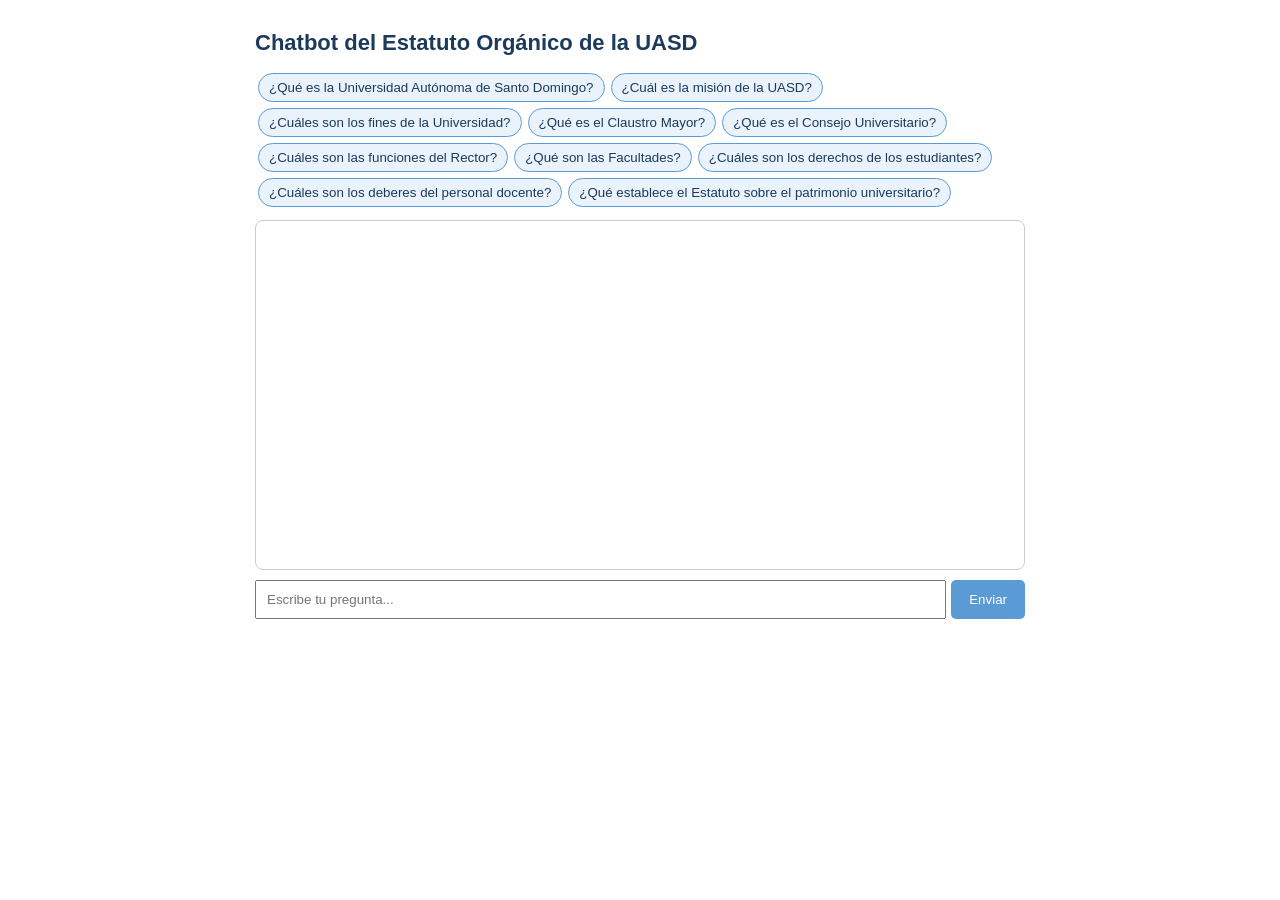
==== PROYECTO FINAL [OBLIGATORIO - DISPONIBLE DESDE INICIO DEL SEMESTRE]/index.html @ 5236c78a "Add files via upload" ====
<!DOCTYPE html>
<html lang="es">
<head>
  <meta charset="UTF-8">
  <meta name="viewport" content="width=device-width, initial-scale=1.0">
  <title>Chatbot Estatuto UASD</title>
  <link rel="stylesheet" href="estilos.css">
</head>
<body>

  <h1>Chatbot del Estatuto Orgánico de la UASD</h1>

  <!-- preguntas sugeridas, las llena el script -->
  <div id="sugeridas"></div>

  <!--salen los mensajes -->
  <div id="chat"></div>

  <!--boton para escribir -->
  <div class="escribir">
    <input type="text" id="pregunta" placeholder="Escribe tu pregunta...">
    <button id="enviar">Enviar</button>
  </div>

  
  <script src="config.js"></script>
  <script src="estatuto.js"></script>
  <script src="script.js"></script>
</body>
</html>
---- PROYECTO FINAL [OBLIGATORIO - DISPONIBLE DESDE INICIO DEL SEMESTRE]/estilos.css ----
* { box-sizing: border-box; }

body {
  font-family: Arial, sans-serif;
  color: #1b3a5c;
  max-width: 800px;
  margin: auto;
  padding: 15px;
}

h1 { font-size: 22px; }

/* botones de preguntas sugeridas */
#sugeridas { margin-bottom: 10px; }
#sugeridas button {
  background: #eaf3fb;
  color: #1b3a5c;
  border: 1px solid #5a9bd5;
  margin: 3px;
  padding: 6px 10px;
  border-radius: 15px;
  cursor: pointer;
}

/* area de conversacion */
#chat {
  height: 350px;
  overflow-y: auto;
  border: 1px solid #ccc;
  padding: 10px;
  border-radius: 8px;
}

.mensaje {
  padding: 8px 12px;
  margin: 6px 0;
  border-radius: 8px;
  max-width: 85%;
}
.usuario { background: #5a9bd5; color: white; margin-left: auto; }
.bot { background: #f1f3f5; }

.escribir { display: flex; gap: 5px; margin-top: 10px; }
.escribir input { flex: 1; padding: 10px; }
.escribir button {
  padding: 10px 18px;
  background: #5a9bd5;
  color: white;
  border: none;
  border-radius: 5px;
}
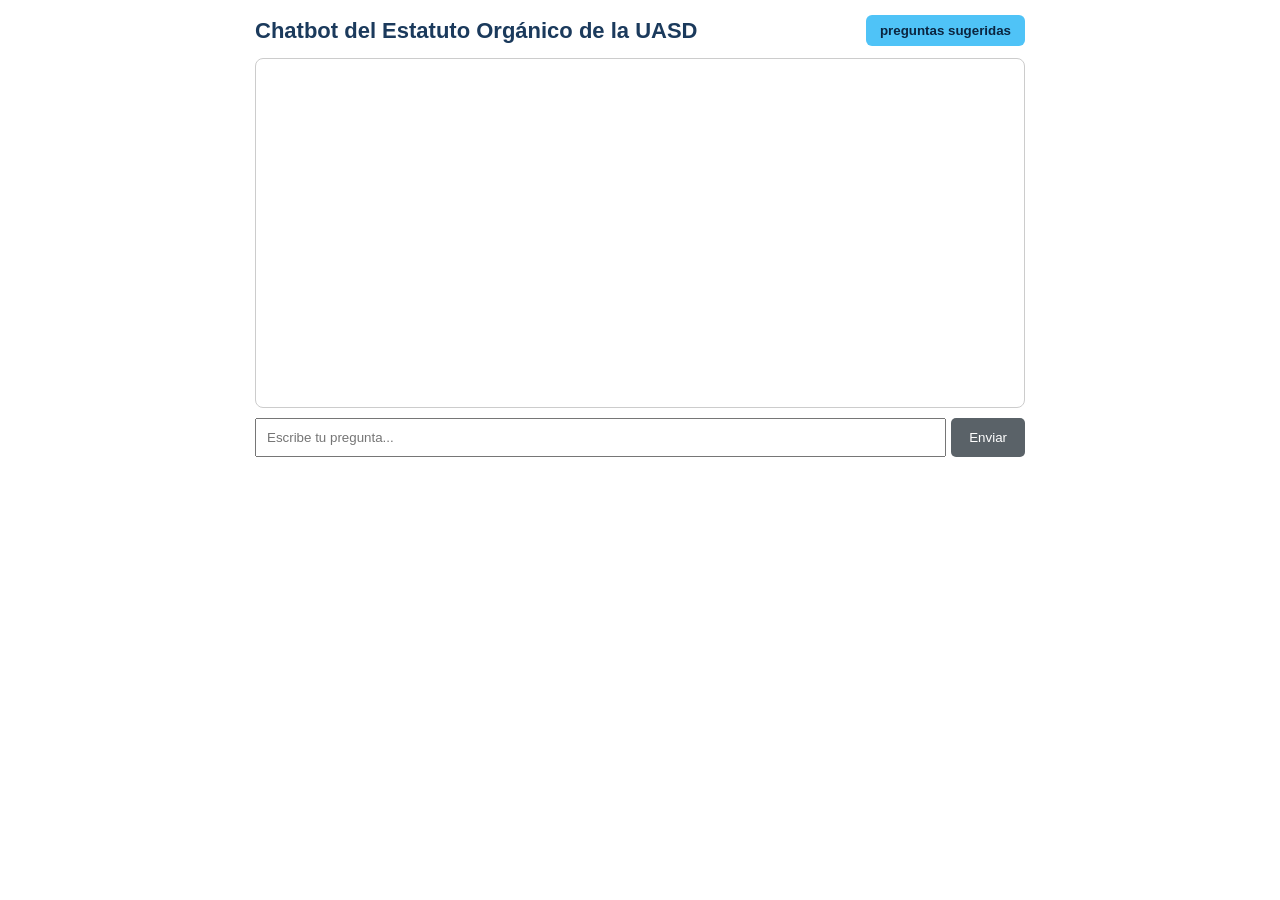
==== commit 19c5c042: "Add files via upload" ====
--- a/PROYECTO FINAL [OBLIGATORIO - DISPONIBLE DESDE INICIO DEL SEMESTRE]/index.html
+++ b/PROYECTO FINAL [OBLIGATORIO - DISPONIBLE DESDE INICIO DEL SEMESTRE]/index.html
@@ -8,23 +8,26 @@
 </head>
 <body>
 
-  <h1>Chatbot del Estatuto Orgánico de la UASD</h1>
+  <div class="encabezado">
+    <h1>Chatbot del Estatuto Orgánico de la UASD</h1>
+    <div class="menu-sugeridas">
+      <button type="button" id="btn-sugeridas">preguntas sugeridas</button>
+      <!-- lista desplegable, la llena el script -->
+      <ul id="sugeridas" class="oculto"></ul>
+    </div>
+  </div>
 
-  <!-- preguntas sugeridas, las llena el script -->
-  <div id="sugeridas"></div>
-
-  <!--salen los mensajes -->
+  <!-- salen los mensajes -->
   <div id="chat"></div>
 
-  <!--boton para escribir -->
+  <!-- boton para escribir -->
   <div class="escribir">
     <input type="text" id="pregunta" placeholder="Escribe tu pregunta...">
-    <button id="enviar">Enviar</button>
+    <button type="button" id="enviar">Enviar</button>
   </div>
 
-  
   <script src="config.js"></script>
   <script src="estatuto.js"></script>
   <script src="script.js"></script>
 </body>
-</html>
+</html>
--- a/PROYECTO FINAL [OBLIGATORIO - DISPONIBLE DESDE INICIO DEL SEMESTRE]/estilos.css
+++ b/PROYECTO FINAL [OBLIGATORIO - DISPONIBLE DESDE INICIO DEL SEMESTRE]/estilos.css
@@ -8,18 +8,74 @@
   padding: 15px;
 }
 
-h1 { font-size: 22px; }
+.encabezado {
+  display: flex;
+  justify-content: space-between;
+  align-items: center;
+  gap: 10px;
+  margin-bottom: 12px;
+}
 
-/* botones de preguntas sugeridas */
-#sugeridas { margin-bottom: 10px; }
-#sugeridas button {
+h1 {
+  font-size: 22px;
+  margin: 0;
+}
+
+.menu-sugeridas {
+  position: relative;
+}
+
+/* botón arriba a la derecha en azul celeste */
+#btn-sugeridas {
+  background: #4fc3f7;
+  color: #0b2540;
+  border: none;
+  padding: 8px 14px;
+  border-radius: 6px;
+  font-weight: bold;
+  cursor: pointer;
+  white-space: nowrap;
+}
+
+#btn-sugeridas:hover {
+  background: #29b6f6;
+}
+
+/* lista desplegable compacta a la derecha, sin bordes */
+#sugeridas {
+  position: absolute;
+  top: calc(100% + 4px);
+  right: 0;
+  width: 340px;
+  max-width: 90vw;
+  max-height: 280px;
+  overflow-y: auto;
+  list-style: none;
+  margin: 0;
+  padding: 6px 0;
+  background: #ffffff;
+  box-shadow: 0 6px 18px rgba(0, 0, 0, 0.12);
+  z-index: 20;
+}
+
+#sugeridas.oculto {
+  display: none;
+}
+
+#sugeridas li button {
+  width: 100%;
+  text-align: left;
+  background: transparent;
+  color: #1b3a5c;
+  border: none;
+  padding: 7px 12px;
+  font-size: 13px;
+  cursor: pointer;
+  display: block;
+}
+
+#sugeridas li button:hover {
   background: #eaf3fb;
-  color: #1b3a5c;
-  border: 1px solid #5a9bd5;
-  margin: 3px;
-  padding: 6px 10px;
-  border-radius: 15px;
-  cursor: pointer;
 }
 
 /* area de conversacion */
@@ -44,8 +100,13 @@
 .escribir input { flex: 1; padding: 10px; }
 .escribir button {
   padding: 10px 18px;
-  background: #5a9bd5;
+  background: #5a6268;
   color: white;
   border: none;
   border-radius: 5px;
+  cursor: pointer;
 }
+
+.escribir button:hover {
+  background: #495057;
+}
